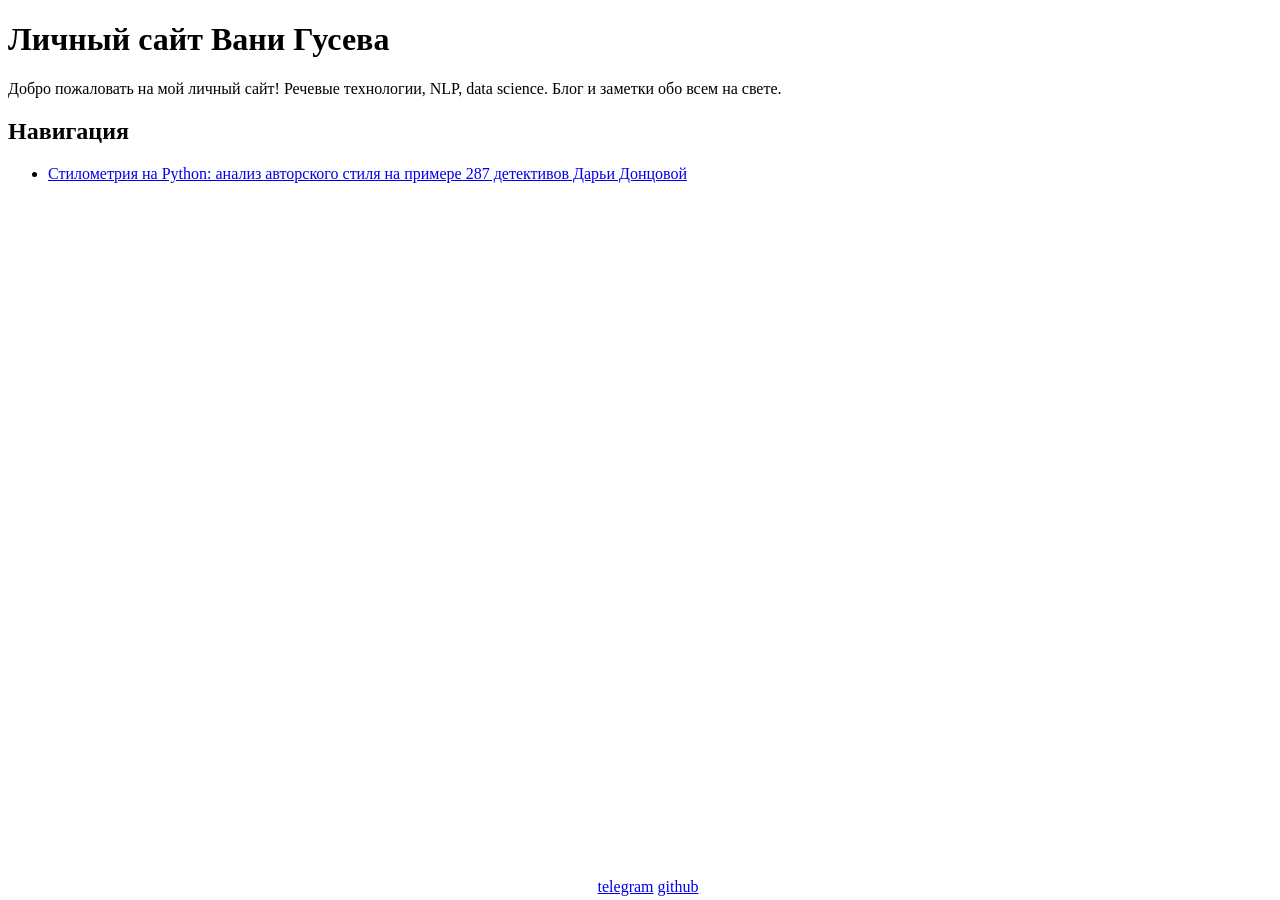
==== index.html @ f9afcfc8 "BP: Стилометрия на Python" ====
<!DOCTYPE html>
<html>
    <head>
        <meta charset="utf-8">
        <title>Индекс</title>
        <link rel="stylesheet" href="style.css" 
    </head>

    <body>
        <h1>Личный сайт Вани Гусева</h1>
        <p>
            Добро пожаловать на мой личный сайт!
            Речевые технологии, NLP, data science. Блог и заметки обо всем на свете.
        </p>

        <h2>Навигация</h2>
        <ul>
            <li><a rel="author-concistency" href="blog/author-concistency/article.html">
            Стилометрия на Python: анализ авторского стиля на примере 287 детективов Дарьи Донцовой
            </a></li>
        </ul>

        <footer>
            <a href="https://t.me/ivan24gusev">telegram</a>
            <a href="https://github.com/ivanVgusev">github</a>
        </footer>
    </body>
</html>
---- style.css ----
footer {
  text-align: center;
  position:fixed;
  bottom:4px;
  width:100%;
}
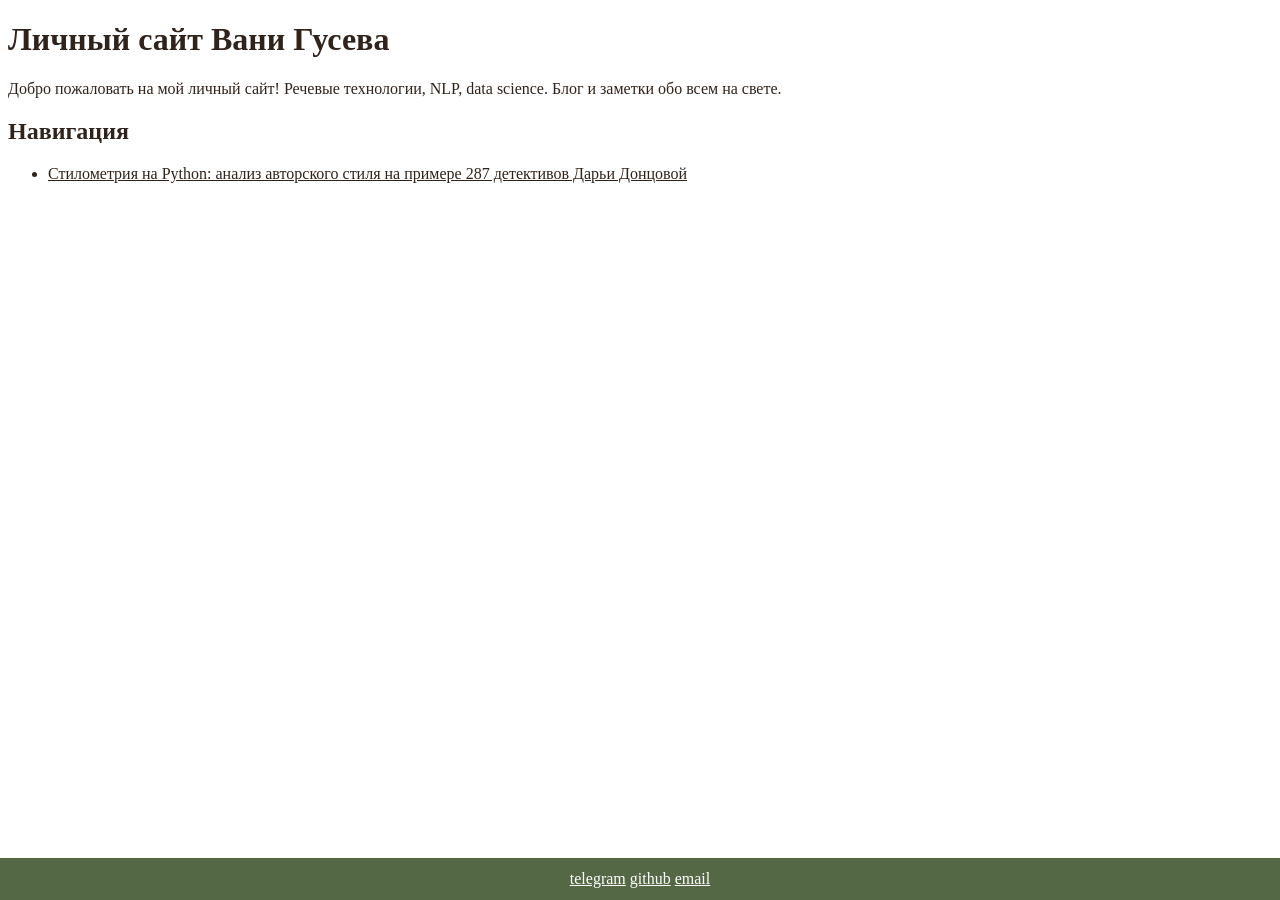
==== commit 5d7cf399: "UPD: css styles revisited" ====
--- a/index.html
+++ b/index.html
@@ -3,7 +3,8 @@
     <head>
         <meta charset="utf-8">
         <title>Индекс</title>
-        <link rel="stylesheet" href="style.css" 
+        <link rel="icon" type="image/png" href="/images/favicon.png?v=4">
+        <link rel="stylesheet" href="/style.css">
     </head>
 
     <body>
@@ -15,14 +16,18 @@
 
         <h2>Навигация</h2>
         <ul>
-            <li><a rel="author-concistency" href="blog/author-concistency/article.html">
+            <li><a rel="author-concistency" href="blog/author-consistency/article.html">
             Стилометрия на Python: анализ авторского стиля на примере 287 детективов Дарьи Донцовой
             </a></li>
         </ul>
 
-        <footer>
-            <a href="https://t.me/ivan24gusev">telegram</a>
-            <a href="https://github.com/ivanVgusev">github</a>
-        </footer>
+        <div class="footer-element">
+            <div class="personal-links-footer">
+                <a href="https://t.me/ivan24gusev">telegram</a>
+                <a href="https://github.com/ivanVgusev">github</a>
+                <a href="mailto:ivan.v.gusev.business@gmail.com">email</a>
+            </div>
+        </div>
+        
     </body>
 </html>
--- a/style.css
+++ b/style.css
@@ -1,6 +1,48 @@
-footer {
-  text-align: center;
-  position:fixed;
-  bottom:4px;
-  width:100%;
+body {
+color: #30231B;
+}
+
+a {
+  color: #30231B;
+}
+
+a:visited {
+  color: none;
+}
+
+.footer-element {
+  position: fixed;
+  bottom: 0;
+  left: 0;
+  right: 0;
+  width: 100%;
+  box-sizing: border-box;
+  padding: 12px;
+  display: grid;
+  grid-template-columns: 1fr 1fr 1fr;
+  align-items: center;
+  background-color: #546845;
+  color:#FFFFFF;
+}
+
+.footer-element a {
+  color: #FFFFFF;
+}
+
+.footer-element a:visited {
+  color: none;
+}
+
+.footer-element a:active {
+  color: #30231B;
+}
+
+.personal-links-footer {
+  grid-column: 2;
+  justify-self: center;
+}
+
+.back-to-main-page {
+  grid-column: 1;
+  justify-self: start;
 }
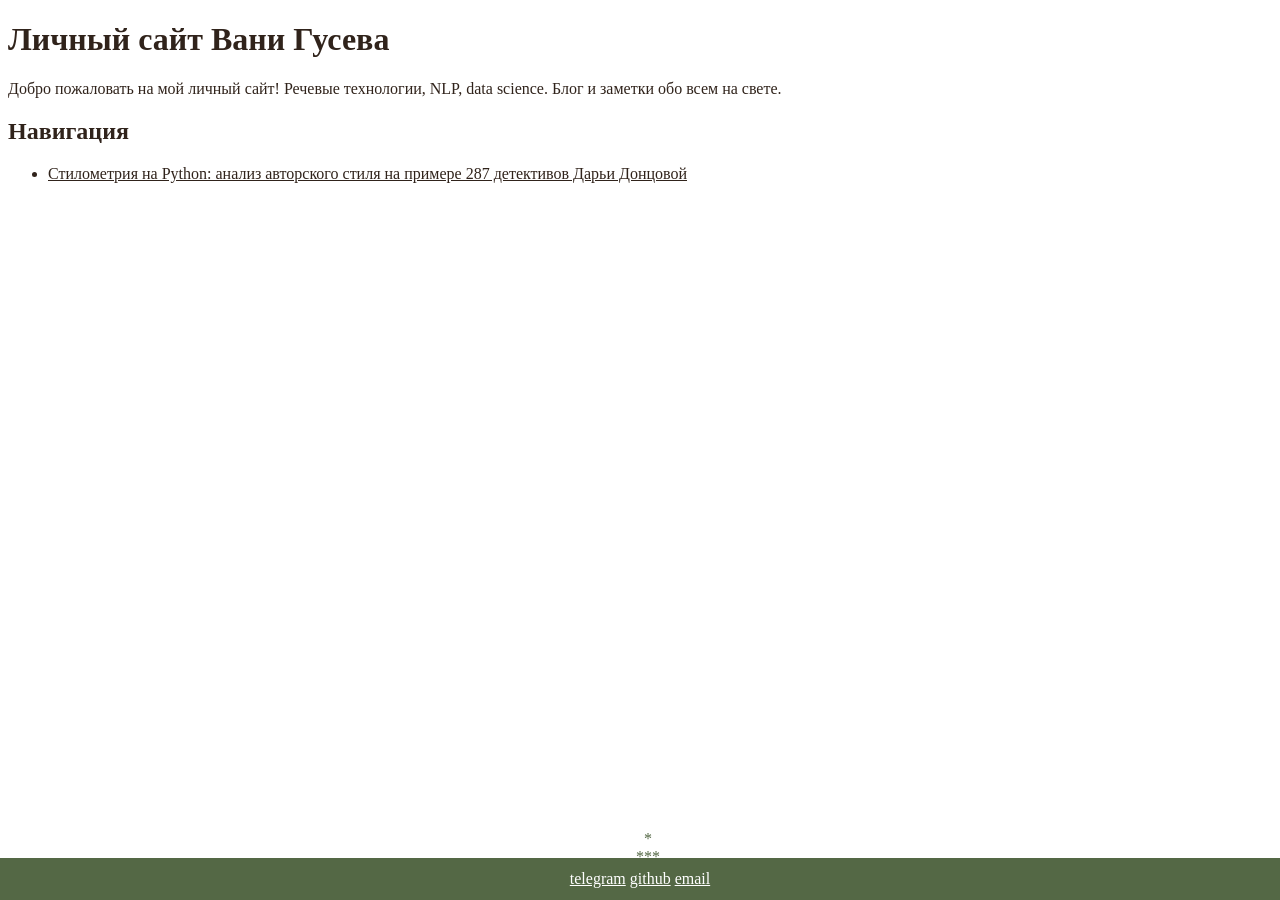
==== commit 0bf55d2b: "christmasTree" ====
--- a/index.html
+++ b/index.html
@@ -21,6 +21,10 @@
             </a></li>
         </ul>
 
+        <p id="christmasTree"></p>
+        <!-- <script>document.getElementById("christmasTree").innerHTML = "Hey";</script> -->
+        <script src="/js/christmasTree.js"></script>
+
         <div class="footer-element">
             <div class="personal-links-footer">
                 <a href="https://t.me/ivan24gusev">telegram</a>
--- a/style.css
+++ b/style.css
@@ -4,6 +4,12 @@
 
 a {
   color: #30231B;
+}
+
+table, th, td {
+  border: 1px solid #30231B;
+  border-collapse: collapse;
+  padding-inline: 8px;
 }
 
 a:visited {
@@ -45,4 +51,26 @@
 .back-to-main-page {
   grid-column: 1;
   justify-self: start;
+}
+
+.blog_img {
+  display: block;
+  margin: auto;
+  max-width: 80%;
+  max-height: 80%;
+  padding: 8px;
+}
+
+.blog_table {
+  text-align: center;
+  margin: auto;
+  border: 1px  #30231B;
+}
+
+#christmasTree {
+  position: fixed;
+  text-align: center;
+  bottom: 0;
+  width: 100%;
+  color: #546845;
 }
